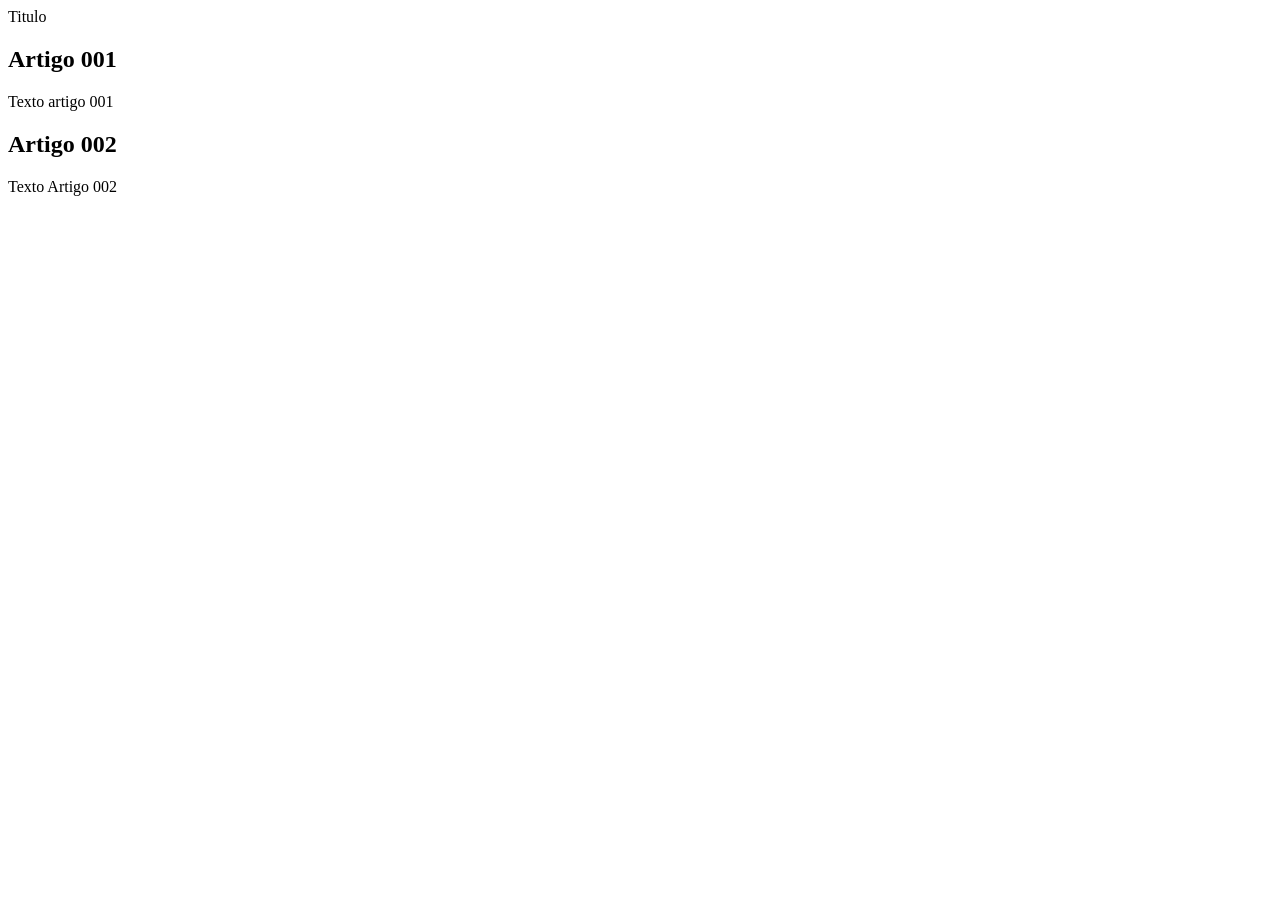
==== index.html @ 50700f82 "Create index.html" ====
<!DOCTYPE html>
<html lang="pt-br">
<head>
    <meta charset="UTF-8">
    <meta name="viewport" content="width=device-width, initial-scale=1.0">
    <title>Site</title>
</head>
<body>
    <main>
        <header>Titulo</header>
        <article>
            <h2>Artigo 001</h2>
            <p>Texto artigo 001</p>
        </article>
        <article>
            <h2>Artigo 002</h2>
            <p>Texto Artigo 002</p>
        </article>
    </main>
</body>
</html>
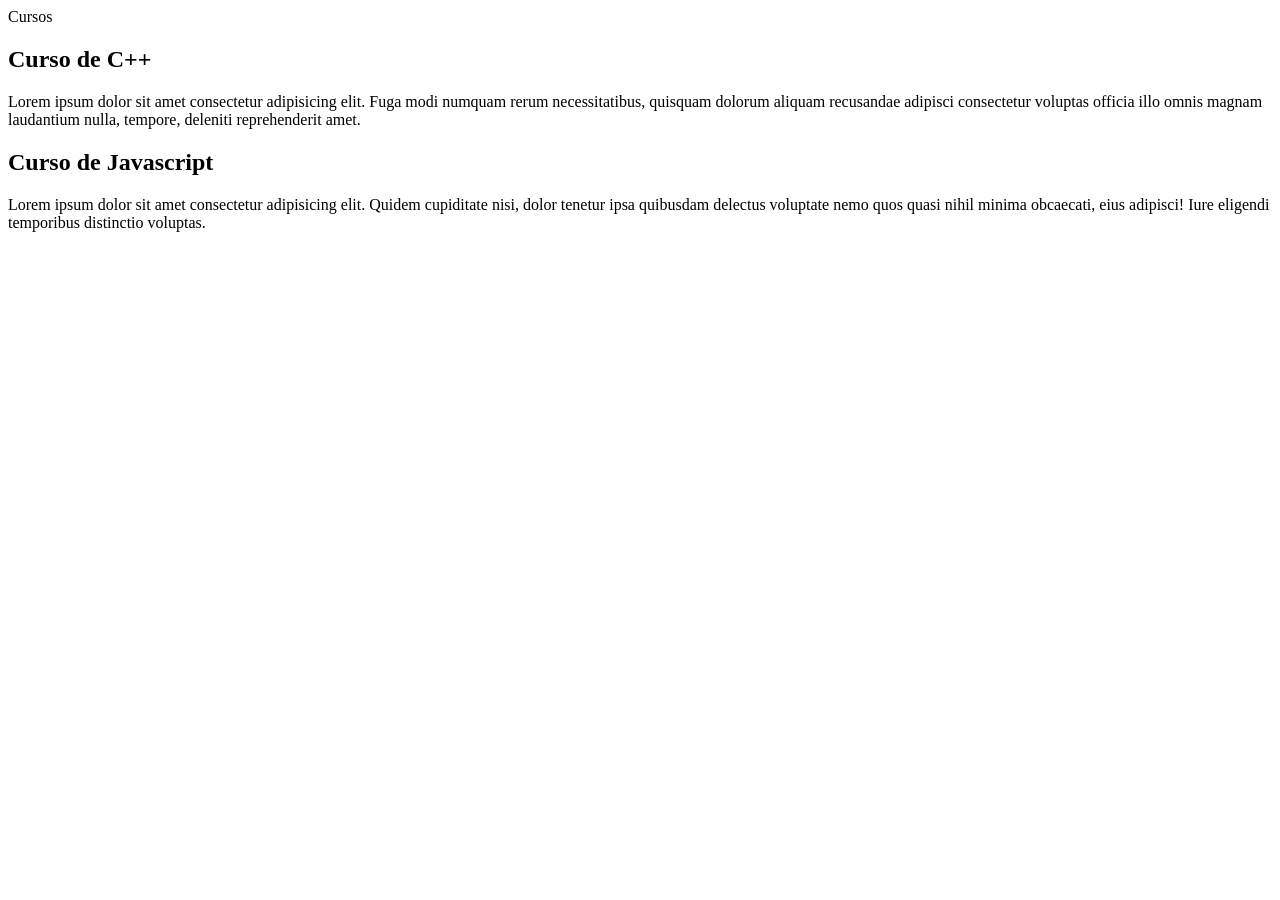
==== commit cdf1f74b: "comecei a escrever conteudo" ====
--- a/index.html
+++ b/index.html
@@ -7,14 +7,14 @@
 </head>
 <body>
     <main>
-        <header>Titulo</header>
+        <header>Cursos</header>
         <article>
-            <h2>Artigo 001</h2>
-            <p>Texto artigo 001</p>
+            <h2>Curso de C++</h2>
+            <p>Lorem ipsum dolor sit amet consectetur adipisicing elit. Fuga modi numquam rerum necessitatibus, quisquam dolorum aliquam recusandae adipisci consectetur voluptas officia illo omnis magnam laudantium nulla, tempore, deleniti reprehenderit amet.</p>
         </article>
         <article>
-            <h2>Artigo 002</h2>
-            <p>Texto Artigo 002</p>
+            <h2>Curso de Javascript</h2>
+            <p>Lorem ipsum dolor sit amet consectetur adipisicing elit. Quidem cupiditate nisi, dolor tenetur ipsa quibusdam delectus voluptate nemo quos quasi nihil minima obcaecati, eius adipisci! Iure eligendi temporibus distinctio voluptas.</p>
         </article>
     </main>
 </body>
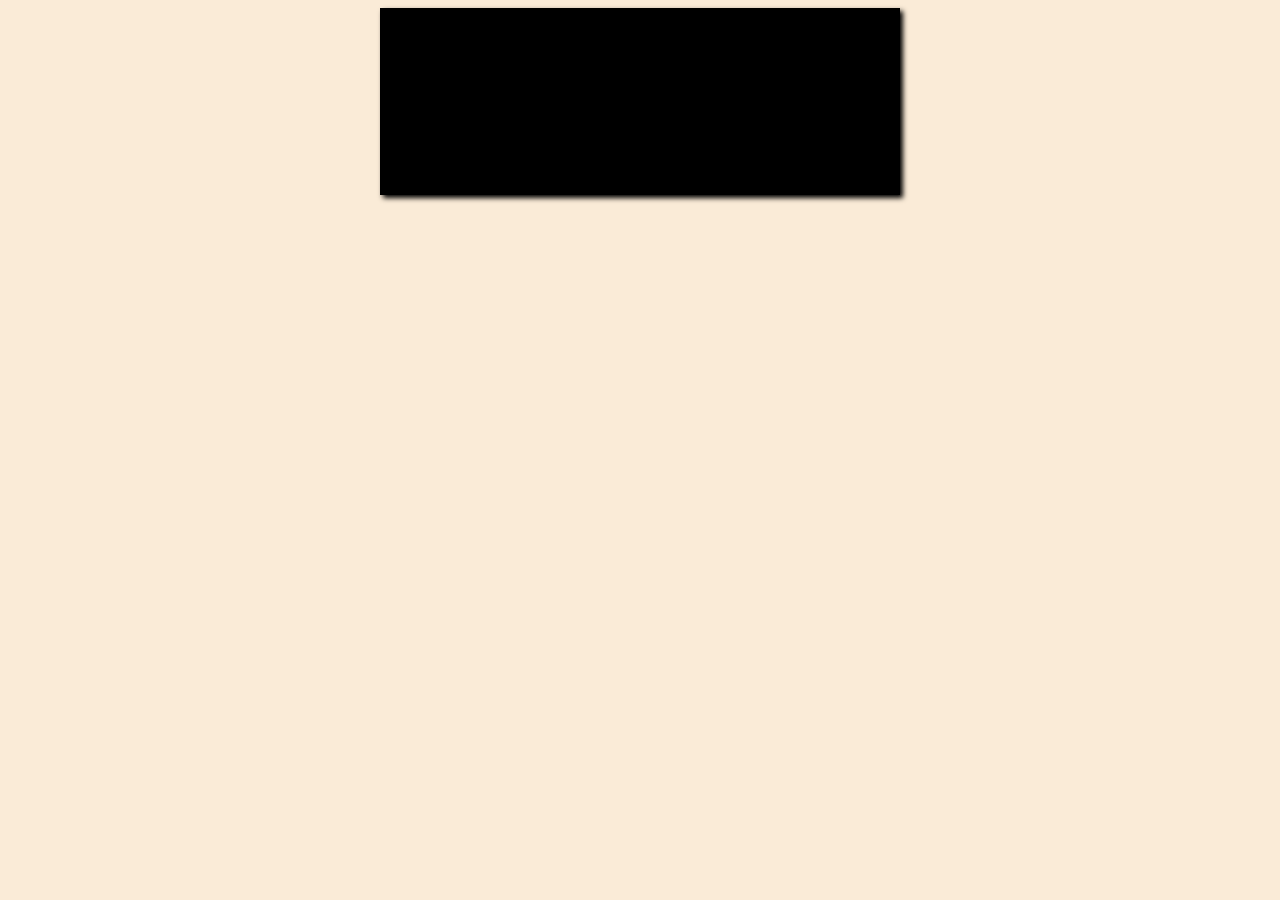
==== commit 8075a467: "inicio design" ====
--- a/index.html
+++ b/index.html
@@ -4,17 +4,18 @@
     <meta charset="UTF-8">
     <meta name="viewport" content="width=device-width, initial-scale=1.0">
     <title>Site</title>
+    <link rel="stylesheet" href="estilos/style.css">
 </head>
 <body>
     <main>
-        <header>Cursos</header>
+        <header>Titulo</header>
         <article>
-            <h2>Curso de C++</h2>
-            <p>Lorem ipsum dolor sit amet consectetur adipisicing elit. Fuga modi numquam rerum necessitatibus, quisquam dolorum aliquam recusandae adipisci consectetur voluptas officia illo omnis magnam laudantium nulla, tempore, deleniti reprehenderit amet.</p>
+            <h2>Artigo 001</h2>
+            <p>Texto artigo 001</p>
         </article>
         <article>
-            <h2>Curso de Javascript</h2>
-            <p>Lorem ipsum dolor sit amet consectetur adipisicing elit. Quidem cupiditate nisi, dolor tenetur ipsa quibusdam delectus voluptate nemo quos quasi nihil minima obcaecati, eius adipisci! Iure eligendi temporibus distinctio voluptas.</p>
+            <h2>Artigo 002</h2>
+            <p>Texto Artigo 002</p>
         </article>
     </main>
 </body>
--- a/estilos/style.css
+++ b/estilos/style.css
@@ -0,0 +1,16 @@
+* {
+    font-family: Arial, Helvetica, sans-serif;
+    font-size: 16px;
+
+}
+
+body {
+    background-color: antiquewhite;
+}
+main {
+    background-color: black;
+    width: 500px;
+    margin: auto;
+    padding: 10px;
+    box-shadow: 3px 3px 5px black;
+}
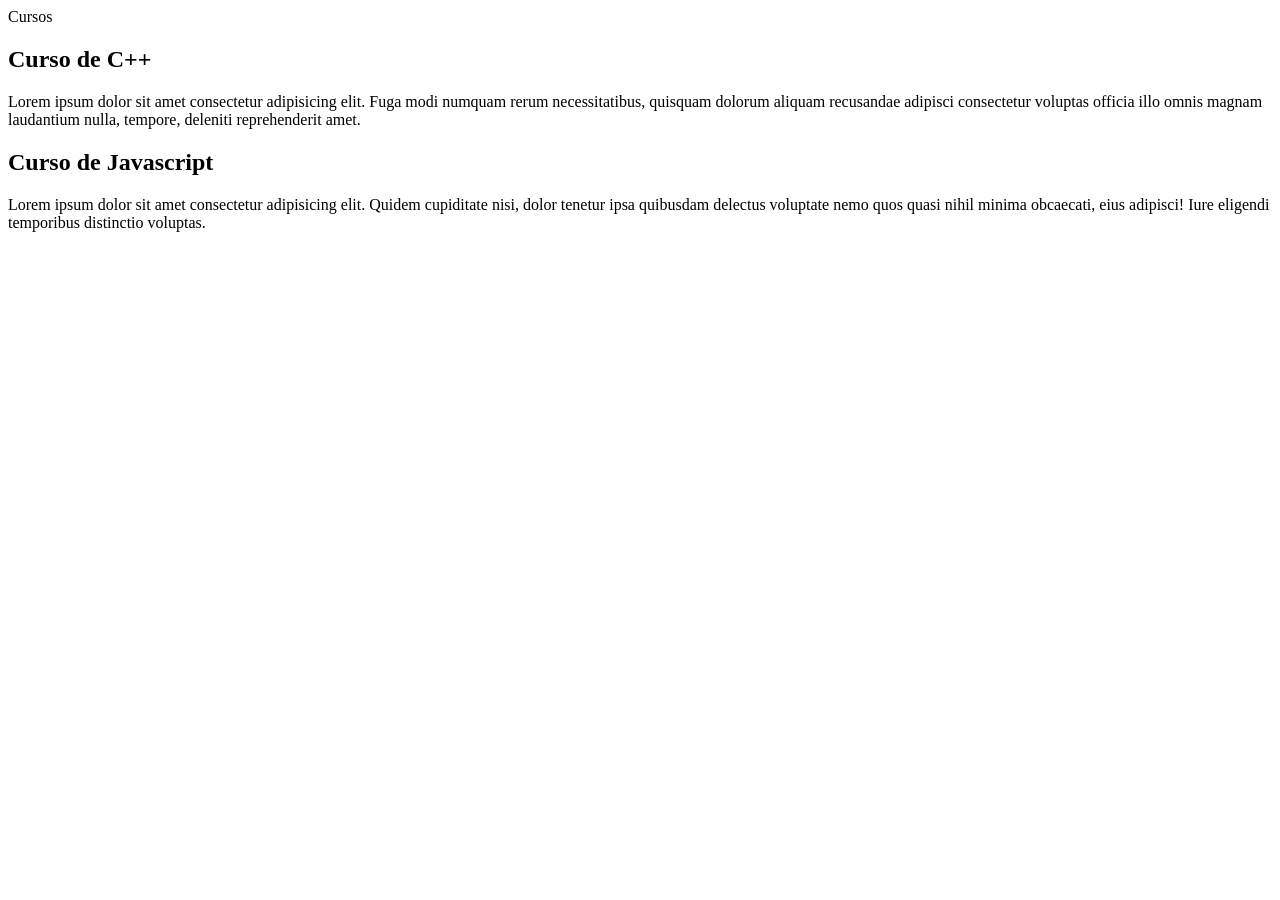
==== commit 206ace30: "Update index.html" ====
--- a/index.html
+++ b/index.html
@@ -3,19 +3,18 @@
 <head>
     <meta charset="UTF-8">
     <meta name="viewport" content="width=device-width, initial-scale=1.0">
-    <title>Site</title>
-    <link rel="stylesheet" href="estilos/style.css">
+    <title>SitedeCurso</title>
 </head>
 <body>
     <main>
-        <header>Titulo</header>
+        <header>Cursos</header>
         <article>
-            <h2>Artigo 001</h2>
-            <p>Texto artigo 001</p>
+            <h2>Curso de C++</h2>
+            <p>Lorem ipsum dolor sit amet consectetur adipisicing elit. Fuga modi numquam rerum necessitatibus, quisquam dolorum aliquam recusandae adipisci consectetur voluptas officia illo omnis magnam laudantium nulla, tempore, deleniti reprehenderit amet.</p>
         </article>
         <article>
-            <h2>Artigo 002</h2>
-            <p>Texto Artigo 002</p>
+            <h2>Curso de Javascript</h2>
+            <p>Lorem ipsum dolor sit amet consectetur adipisicing elit. Quidem cupiditate nisi, dolor tenetur ipsa quibusdam delectus voluptate nemo quos quasi nihil minima obcaecati, eius adipisci! Iure eligendi temporibus distinctio voluptas.</p>
         </article>
     </main>
 </body>
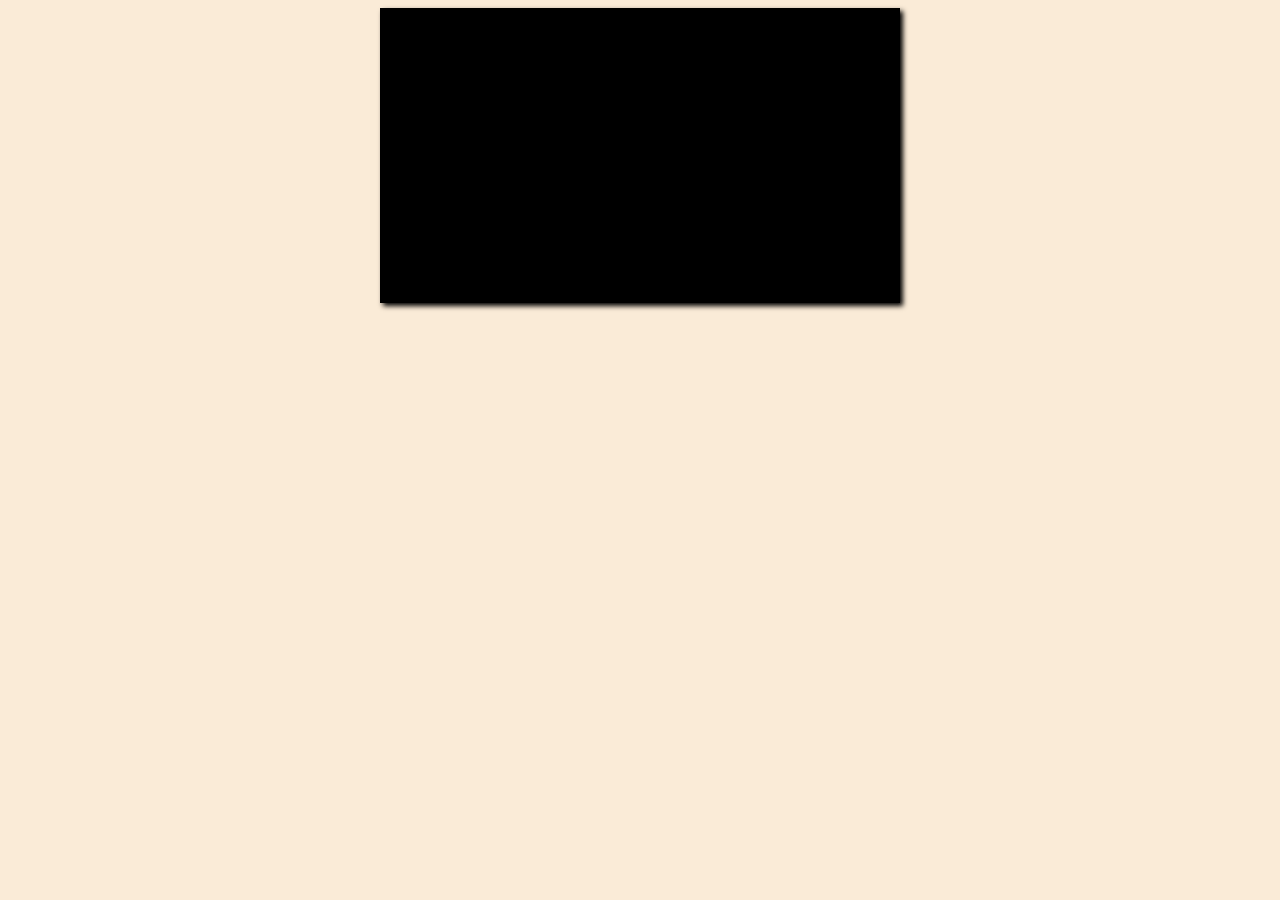
==== commit 3f16e97d: "Merge branch 'Design'" ====
--- a/index.html
+++ b/index.html
@@ -3,7 +3,8 @@
 <head>
     <meta charset="UTF-8">
     <meta name="viewport" content="width=device-width, initial-scale=1.0">
-    <title>SitedeCurso</title>
+    <title>Site de Cursos</title>
+    <link rel="stylesheet" href="estilos/style.css">
 </head>
 <body>
     <main>
--- a/estilos/style.css
+++ b/estilos/style.css
@@ -0,0 +1,16 @@
+* {
+    font-family: Arial, Helvetica, sans-serif;
+    font-size: 16px;
+
+}
+
+body {
+    background-color: antiquewhite;
+}
+main {
+    background-color: black;
+    width: 500px;
+    margin: auto;
+    padding: 10px;
+    box-shadow: 3px 3px 5px black;
+}
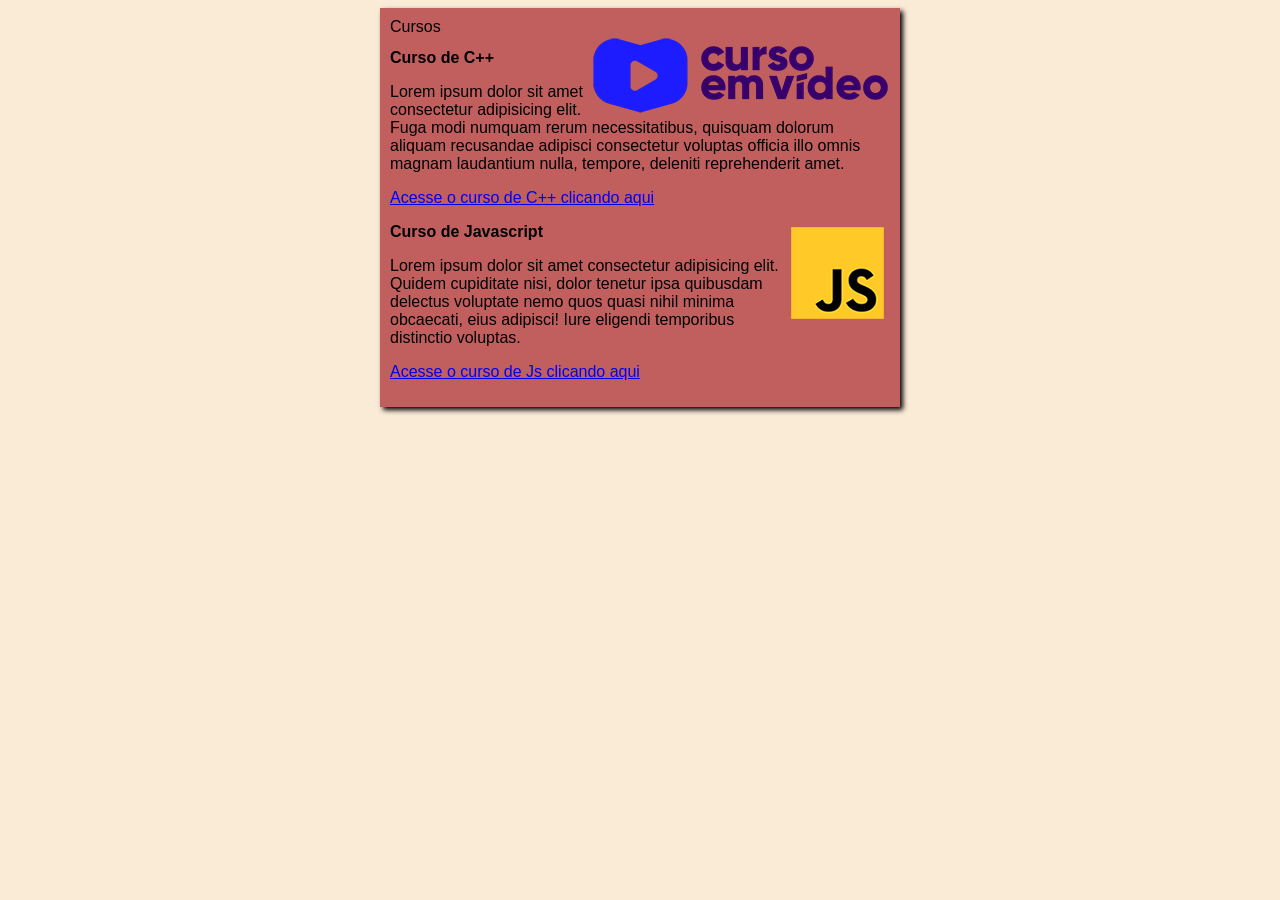
==== commit 6b873b0e: "f" ====
--- a/index.html
+++ b/index.html
@@ -9,13 +9,17 @@
 <body>
     <main>
         <header>Cursos</header>
+        <img class="lado" src="imagens/curso-em-video-cor.png" alt="Curso em Video">
         <article>
             <h2>Curso de C++</h2>
             <p>Lorem ipsum dolor sit amet consectetur adipisicing elit. Fuga modi numquam rerum necessitatibus, quisquam dolorum aliquam recusandae adipisci consectetur voluptas officia illo omnis magnam laudantium nulla, tempore, deleniti reprehenderit amet.</p>
+            <p><a href="curso-html.html">Acesse o curso de C++ clicando aqui</a></p>
         </article>
         <article>
+            <img class="lado" src="imagens/curso-javascript.png" alt="Curso JS">
             <h2>Curso de Javascript</h2>
             <p>Lorem ipsum dolor sit amet consectetur adipisicing elit. Quidem cupiditate nisi, dolor tenetur ipsa quibusdam delectus voluptate nemo quos quasi nihil minima obcaecati, eius adipisci! Iure eligendi temporibus distinctio voluptas.</p>
+            <p><a href="curso-js.html">Acesse o curso de Js clicando aqui</a></p>
         </article>
     </main>
 </body>
--- a/estilos/style.css
+++ b/estilos/style.css
@@ -4,13 +4,17 @@
 
 }
 
+img.lado {
+    float: right;
+}
+
 body {
     background-color: antiquewhite;
 }
 main {
-    background-color: black;
+    background-color: rgb(193, 95, 95);
     width: 500px;
     margin: auto;
     padding: 10px;
-    box-shadow: 3px 3px 5px black;
+    box-shadow: 3px 3px 5px rgb(0, 0, 0);
 }
